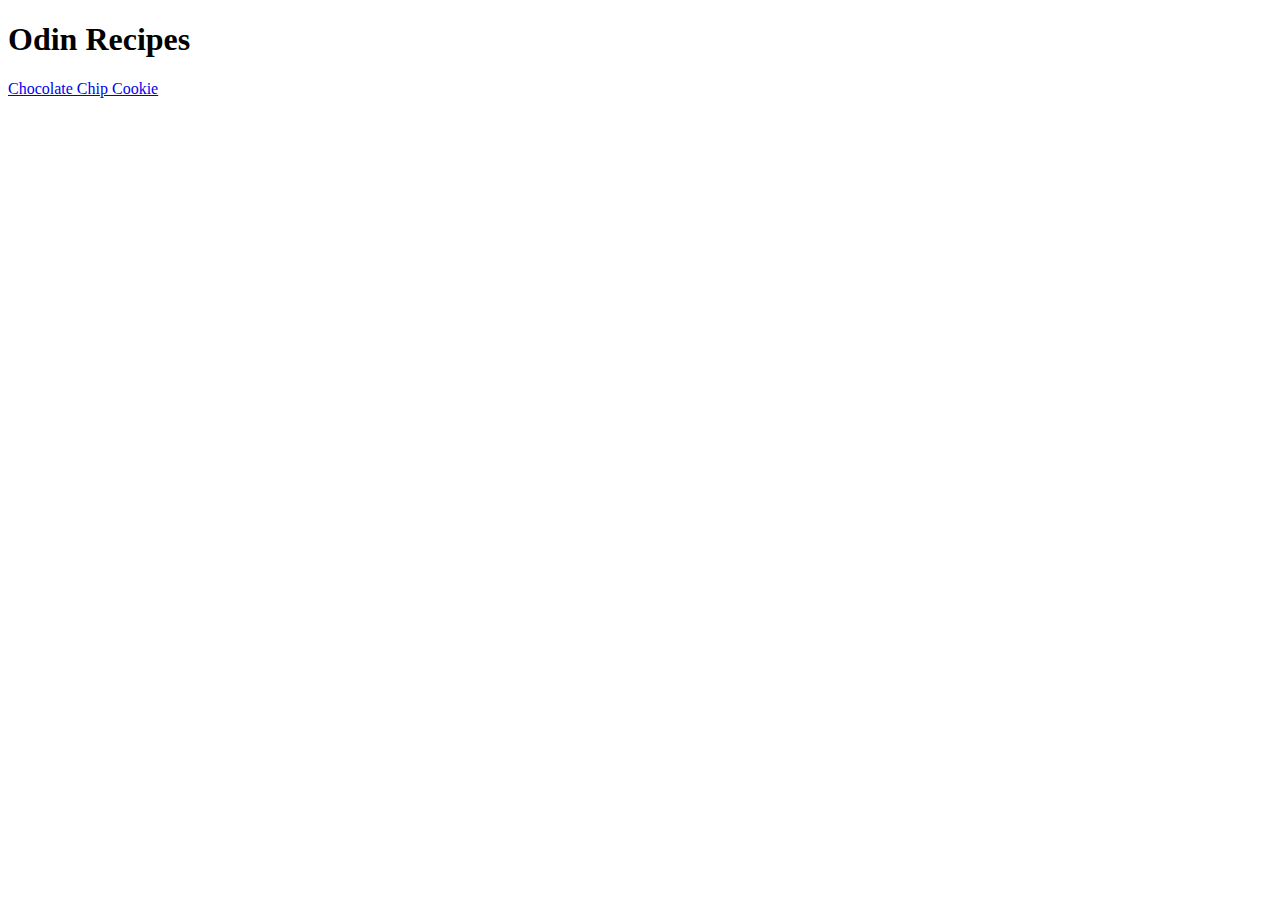
==== index.html @ 0c207d52 "add index.html" ====
<!DOCTYPE html>
<html lang="en">
<head>
    <meta charset="UTF-8">
    
    <title>Document</title>
</head>
<body>
    <h1>Odin Recipes</h1>
    <a href="recipes/recipename.html">Chocolate Chip Cookie</a>
</body>
</html>
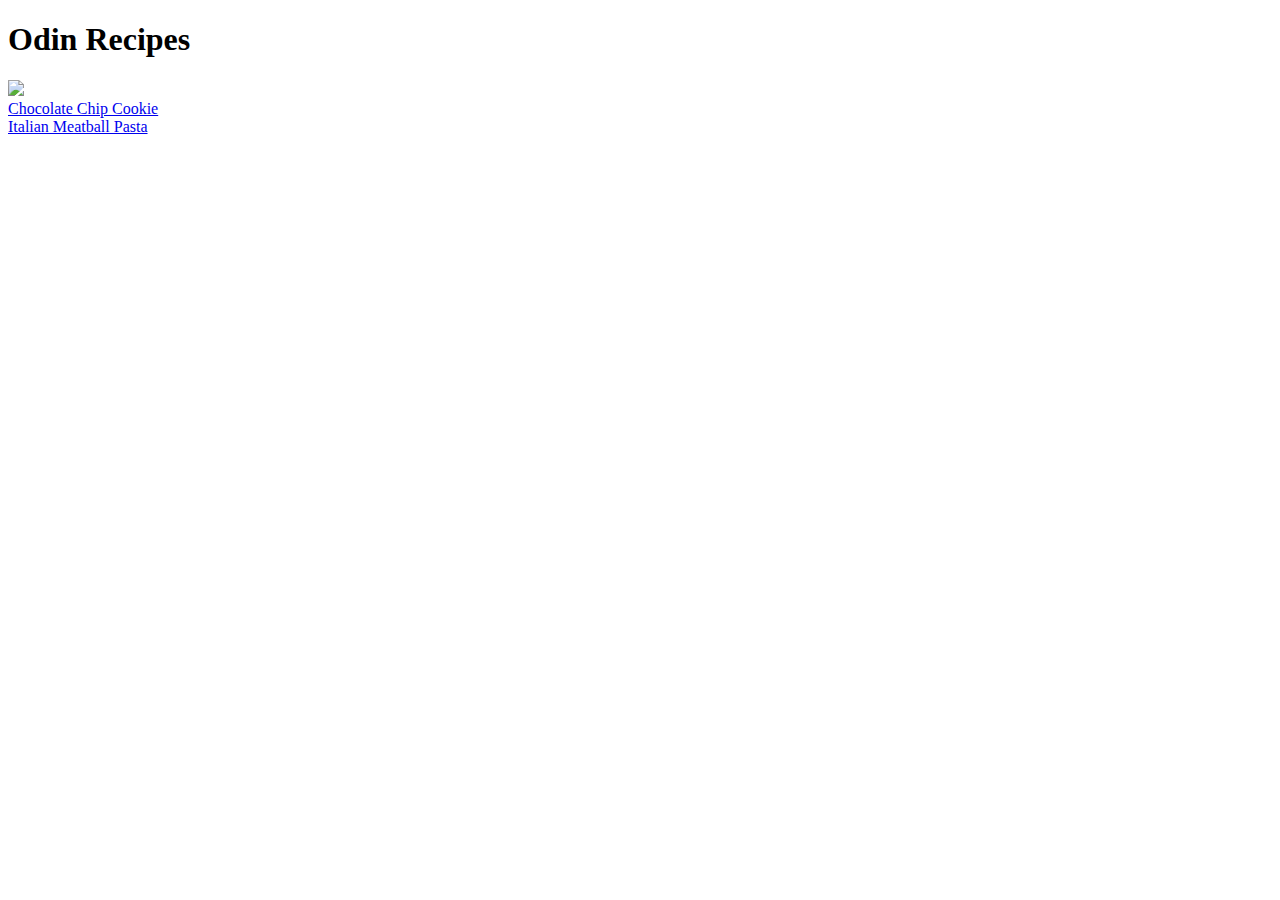
==== commit e7116efc: "Edit index.html and Add recipes/pasta.html" ====
--- a/index.html
+++ b/index.html
@@ -7,6 +7,10 @@
 </head>
 <body>
     <h1>Odin Recipes</h1>
-    <a href="recipes/recipename.html">Chocolate Chip Cookie</a>
+    <img src="https://upload.wikimedia.org/wikipedia/commons/thumb/f/f8/Odin%2C_der_G%C3%B6ttervater.jpg/640px-Odin%2C_der_G%C3%B6ttervater.jpg"
+    width="400" height 600 style="text-align:center"/> <br>
+    <a href="recipes/cookie.html" >Chocolate Chip Cookie </a><br>
+    <a href="recipes/pasta.html">Italian Meatball Pasta</a>
+    
 </body>
 </html>